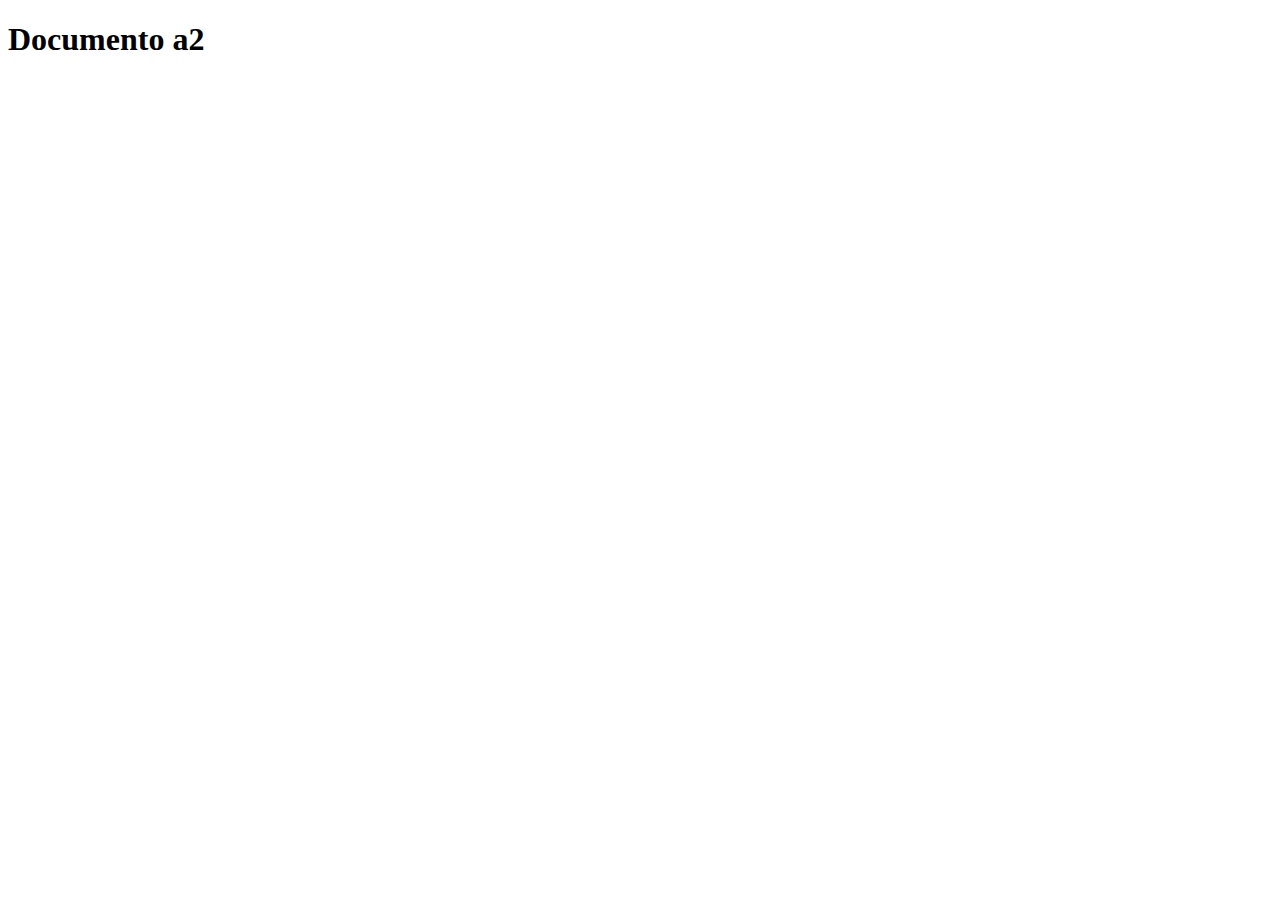
==== index.html @ 7e609833 "Agrego titulo llamado a2" ====
<!DOCTYPE html>
<html lang="en">
<head>
    <meta charset="UTF-8">
    <meta http-equiv="X-UA-Compatible" content="IE=edge">
    <meta name="viewport" content="width=device-width, initial-scale=1.0">
    <title>Document a2</title>
</head>
<body>
    <h1>Documento a2</h1>
</body>
</html>
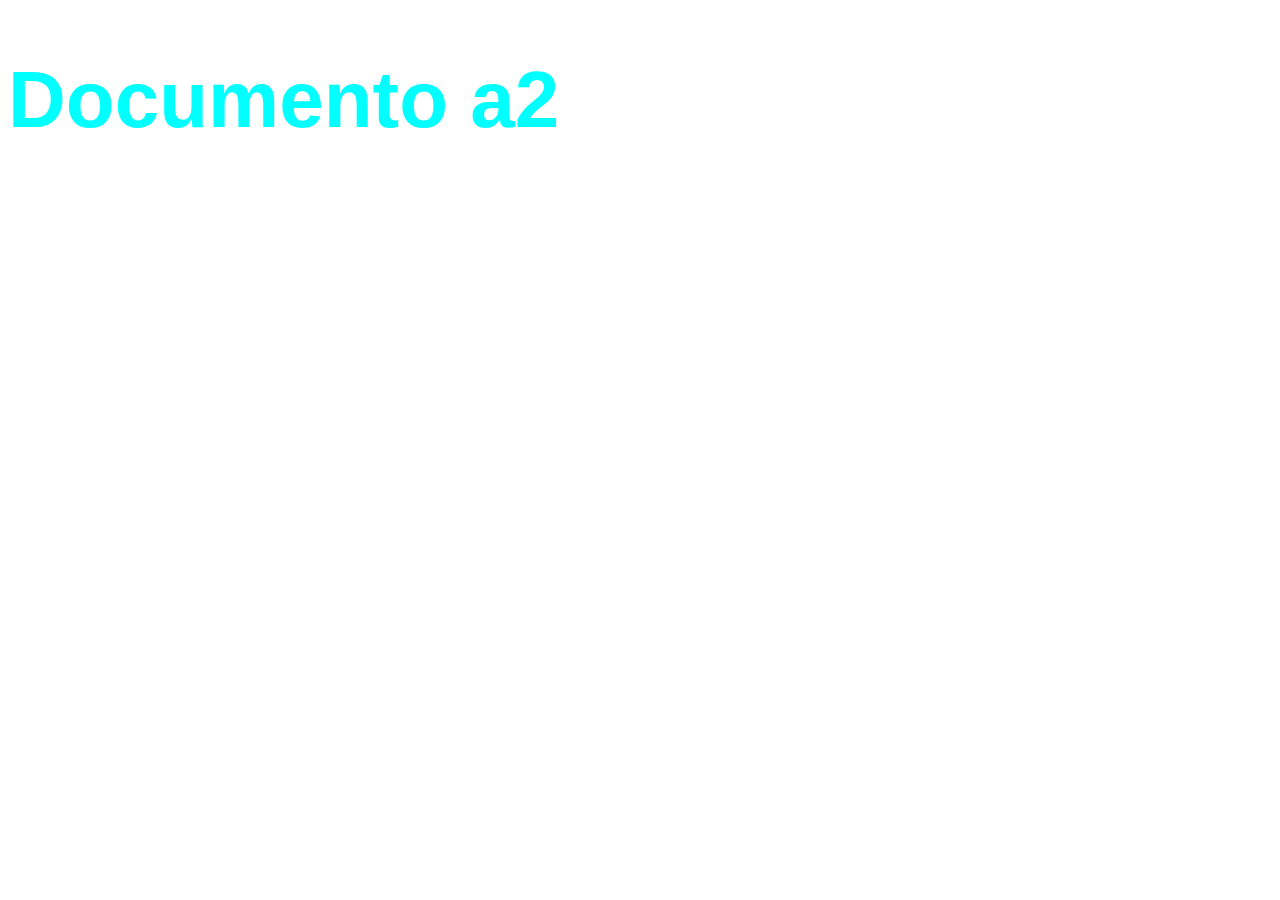
==== commit 95552379: "agrego estilo css con letra verde y font size de 40 px" ====
--- a/index.html
+++ b/index.html
@@ -5,6 +5,7 @@
     <meta http-equiv="X-UA-Compatible" content="IE=edge">
     <meta name="viewport" content="width=device-width, initial-scale=1.0">
     <title>Document a2</title>
+    <link rel="stylesheet" href="./style.css">
 </head>
 <body>
     <h1>Documento a2</h1>
--- a/style.css
+++ b/style.css
@@ -0,0 +1,5 @@
+body{
+    font-size: 40px;
+    color: aqua;
+    font-family: Arial, Helvetica, sans-serif;
+}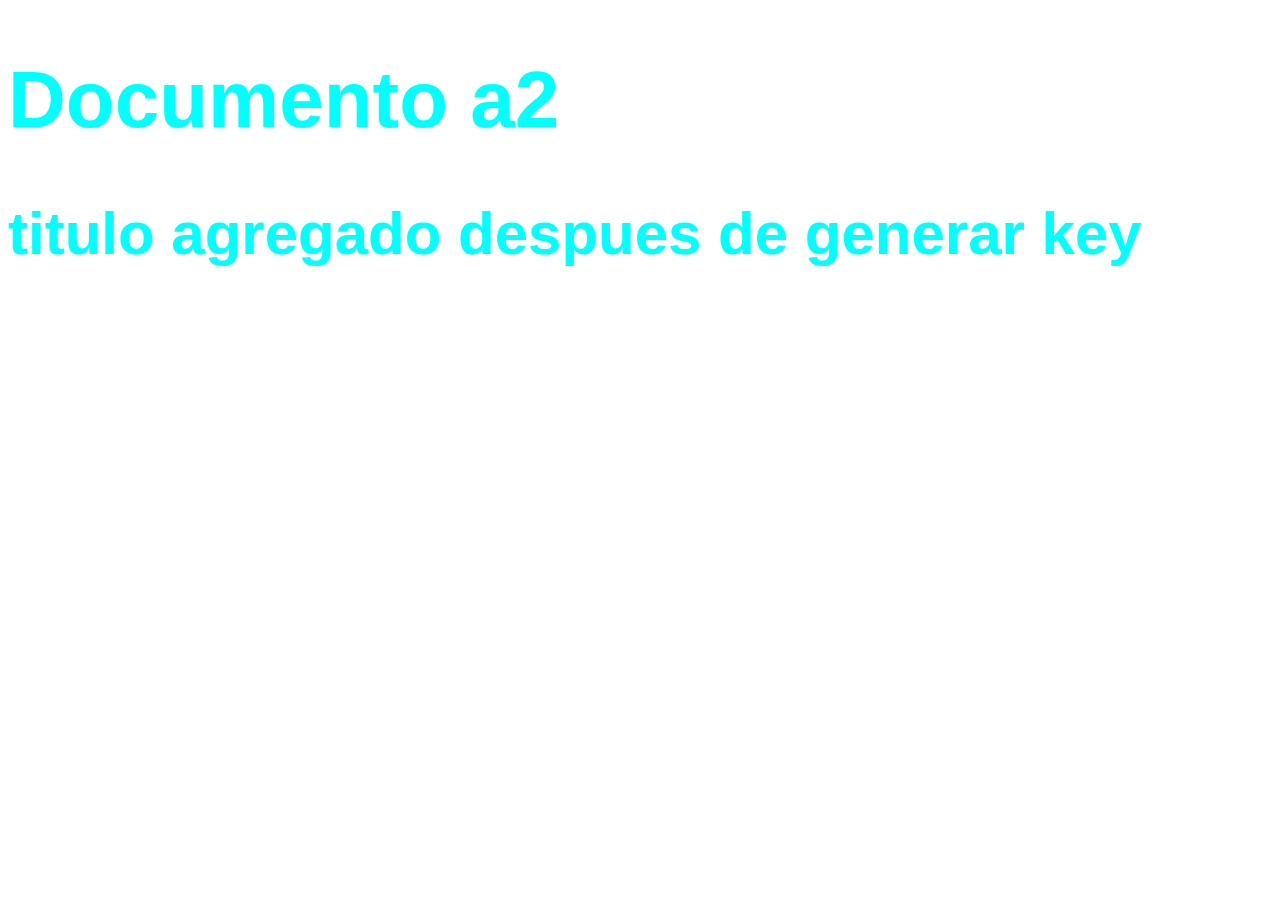
==== commit 310196cb: "mensaje depues de keygen" ====
--- a/index.html
+++ b/index.html
@@ -9,5 +9,6 @@
 </head>
 <body>
     <h1>Documento a2</h1>
+    <h2>titulo agregado despues de generar key</h2>
 </body>
 </html>